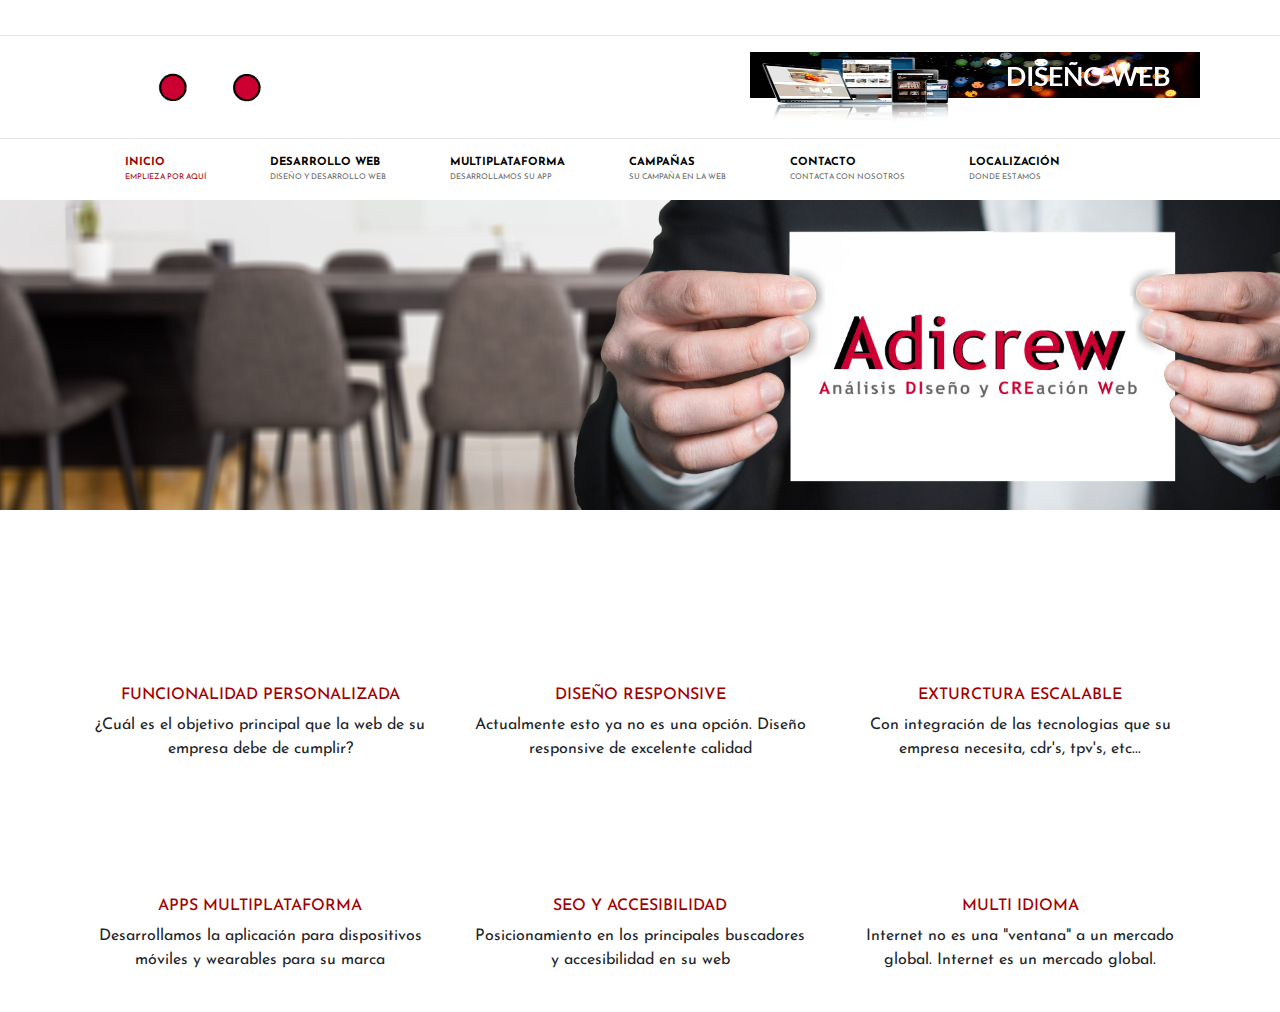
==== index.html @ ca473a06 "Inicio el seguimiento del proyecto por git" ====
<!DOCTYPE html>
<html lang="en">

<head>
    <meta charset="UTF-8">
    <title>Adicrew</title>
    <meta name="description" content="Desarrollo web y de aplicaciones multiplataforma. Posicionamiento SEO y análisis de mercado web">
    <meta name="keywords" "desarrollo web">
    <meta name="robots" content="index,follow">
    <meta name="viewport" content="width=device-width, user-scalable=no, initial-scale=1.0, maximum-scale=1.0, minimum-scale=1.0">
    <link rel="stylesheet" href="https://use.fontawesome.com/releases/v5.0.13/css/all.css" integrity="sha384-DNOHZ68U8hZfKXOrtjWvjxusGo9WQnrNx2sqG0tfsghAvtVlRW3tvkXWZh58N9jp" crossorigin="anonymous">
    <link rel="stylesheet" type="text/css" href="css/bootstrap.css">
    <link rel="stylesheet" type="text/css" href="css/bootstrap.min.css">
    <link rel="stylesheet" type="text/css" href="css/bootstrap-grid.css">
    <link rel="stylesheet" type="text/css" href="css/bootstrap-grid.min.css">
    <link rel="stylesheet" type="text/css" href="css/bootstrap-reboot.css">
    <link rel="stylesheet" type="text/css" href="css/bootstrap-reboot.min.css">
    <link rel="stylesheet" type="text/css" href="css/adicrew.css">
    <script src="js/angular_1.6.10.js"></script>
    <script src="js/jquery-3.3.1.js"></script>
    <script src="js/bootstrap.js"></script>
    <script src="js/bootstrap.min.js"></script>
    <script src="js/bootstrap.bundle.js"></script>
    <script src="js/bootstrap.bundle.min.js"></script>
    <!--    -->
    <script async src="//pagead2.googlesyndication.com/pagead/js/adsbygoogle.js"></script>
    <!--    -->
<!--
    <script>
        (adsbygoogle = window.adsbygoogle || []).push({
            google_ad_client: "ca-pub-1335142655974985",
            enable_page_level_ads: true
        });

    </script>
-->
    <script>
        $(document).ready(function() {
            $('#menu2').hide(0);

            $(window).scroll(function() {
                var altura = $(window).scrollTop();
                var tope = $("#tope").offset();
                tope = tope.top;

                if (altura >= tope) {
                    $('#menu2').fadeIn(400);
                }
                if (altura < tope) {
                    $('#menu2').fadeOut(50);
                }
            });
        });

    </script>
    <!-Favicon-->
    <link rel="shortcut icon" href="http://adicrew.com/favicon.ico">
</head>

<body>
    <div class="container-fluid reajuste color" id="menu2">
        <div class="container">
            <div class="row">
                <div class="col-12">
                    <nav class="navbar color navbar-expand-lg navbar-light bg-light">
                        <a class="navbar-brand" href="#"></a>
                        <button class="navbar-toggler" type="button" data-toggle="collapse" data-target="#navbarSupportedContent" aria-controls="navbarSupportedContent" aria-expanded="false" aria-label="Toggle navigation">
                        <span class="navbar-toggler-icon"></span>
                        </button>
                        <div class="collapse navbar-collapse" id="navbarSupportedContent">
                            <ul class="navbar-nav mr-auto">
                                <li class="nav-item active">
                                    <a class="nav-link" href="index.html">INICIO<br><small>EMPLIEZA&nbsp;POR&nbsp;AQUÍ</small></a>
                                </li>
                                <li class="nav-item">
                                    <a class="nav-link" href="#">DESARROLLO&nbsp;WEB<br><small>DISEÑO&nbsp;Y&nbsp;DESARROLLO&nbsp;WEB</small></a>
                                </li>
                                <li class="nav-item">
                                    <a class="nav-link" href="#">MULTIPLATAFORMA<br><small>DESARROLLAMOS&nbsp;SU&nbsp;APP</small></a>
                                </li>
                                <li class="nav-item">
                                    <a class="nav-link" href="#">CAMPAÑAS<br><small>SU&nbsp;CAMPAÑA&nbsp;EN&nbsp;LA&nbsp;WEB</small></a>
                                </li>
                                <li class="nav-item">
                                    <a class="nav-link" href="contacto.html">CONTACTO<br><small>CONTACTA&nbsp;CON&nbsp;NOSOTROS</small></a>
                                </li>
                                <li class="nav-item">
                                    <a class="nav-link" href="#">LOCALIZACIÓN<br><small>DONDE&nbsp;ESTAMOS</small></a>
                                </li>
                            </ul>
                        </div>
                    </nav>
                </div>
            </div>
        </div>
        <hr class="reajuste">
    </div>


    <header>
        <div class="container">
            <div class="row">
                <div class="col-lg-2"></div>
                <div class="col-lg-2"></div>
                <div class="col-lg-2"></div>
                <div class="col-lg-2"></div>
                <div class="col-lg-2"></div>
                <div class="col-lg-2 redes">
                    <a class="red" href=""><i class="fab fa-facebook-f" title="Facebook"></i></a>
                    <a class="red" href=""><i class="fab fa-twitter" title="Twitter"></i></a>
                    <a class="red" href=""><i class="fab fa-instagram" title="Instagram"></i></a>
                    <a class="red" href="contacto.html"><i class="far fa-envelope" title="Contacto"></i></a>
                </div>
            </div>
        </div>

        <hr>

        <div class="container">
            <div class="row">
                <div class="col-lg-3"><img src="img/adicrew.gif" width="250px"></div>
                <div class="col-lg-4"></div>
                <div class="col-lg-5"><img src="img/banner.png" alt=""></div>
        </div>
        </div>
        <hr>
        <div class="container">
            <div class="row" id="tope">
                <div class="col-lg-12">

                    <nav class="navbar color ajusta navbar-expand-lg navbar-light bg-light">
                        <a class="navbar-brand" href="#"></a>
                        <button class="navbar-toggler" type="button" data-toggle="collapse" data-target="#navbarSupportedContent" aria-controls="navbarSupportedContent" aria-expanded="false" aria-label="Toggle navigation">
                        <span class="navbar-toggler-icon"></span>
                        </button>

                        <div class="collapse navbar-collapse" id="navbarSupportedContent">
                            <ul class="navbar-nav mr-auto">
                                <li class="nav-item active">
                                    <a class="nav-link" href="index.html">INICIO<br><small>EMPLIEZA&nbsp;POR&nbsp;AQUÍ</small></a>
                                </li>
                                <li class="nav-item">
                                    <a class="nav-link" href="#">DESARROLLO&nbsp;WEB<br><small>DISEÑO&nbsp;Y&nbsp;DESARROLLO&nbsp;WEB</small></a>
                                </li>
                                <li class="nav-item">
                                    <a class="nav-link" href="#">MULTIPLATAFORMA<br><small>DESARROLLAMOS&nbsp;SU&nbsp;APP</small></a>
                                </li>
                                <li class="nav-item">
                                    <a class="nav-link" href="#">CAMPAÑAS<br><small>SU&nbsp;CAMPAÑA&nbsp;EN&nbsp;LA&nbsp;WEB</small></a>
                                </li>
                                <li class="nav-item">
                                    <a class="nav-link" href="contacto.html">CONTACTO<br><small>CONTACTA&nbsp;CON&nbsp;NOSOTROS</small></a>
                                </li>
                                <li class="nav-item">
                                    <a class="nav-link" href="#">LOCALIZACIÓN<br><small>DONDE&nbsp;ESTAMOS</small></a>
                                </li>
                            </ul>
                        </div>
                    </nav>
                </div>
            </div>
        </div>
    </header>
    <!--COMIENZAA CARRUUSEEEEL-->
    <!--
       <div id="carouselExampleControls" class="carousel slide" data-ride="carousel">
  <div class="carousel-inner">
-->
    <div class="carousel-item active">
        <img class="d-block w-100" src="img/behappy.jpg" alt="Adicrew, be happy">
    </div>
    <!--
    <div class="carousel-item">
      <img class="d-block w-100" src="img/feedback.jpg" alt="Adicrew, feedback">
    </div>
-->


    <!--
    <div class="carousel-item">
      <img class="d-block w-100" src="img/" alt="Third slide">
    </div>
-->


    <!--
  </div>
    <a class="carousel-control-prev" href="#carouselExampleControls" role="button" data-slide="prev">
    <span class="carousel-control-prev-icon" aria-hidden="true"></span>
    <span class="sr-only">Anterior</span>
  </a>
  <a class="carousel-control-next" href="#carouselExampleControls" role="button" data-slide="next">
    <span class="carousel-control-next-icon" aria-hidden="true"></span>
    <span class="sr-only">Siguiente</span>
  </a>
</div>
-->
    <!--AQUÍ TERMINAA CARRUUSEEEEL-->

<div class="container">
    <div class="row airetop">
        <div class="col-md-4 metodos">
          <i class="fas fa-cogs"></i>
            <h4 class="tiulometodo">FUNCIONALIDAD PERSONALIZADA</h4>
            <p class="texto">¿Cuál es el objetivo principal que la web de su empresa debe de cumplir?</p>
        </div>
        <div class="col-md-4 metodos">
           <i class="fas fa-ruler-combined"></i>
            <h4 class="tiulometodo">DISEÑO RESPONSIVE</h4>
            <p class="texto">Actualmente esto ya no es una opción. Diseño responsive de excelente calidad</p>
        </div>
        <div class="col-md-4 metodos">
           <i class="fas fa-project-diagram"></i>
            <h4 class="tiulometodo">EXTURCTURA ESCALABLE</h4>
            <p class="texto">Con integración de las tecnologias que su empresa necesita, cdr's, tpv's, etc...</p>
        </div>
    </div>
    <div class="row">
        <div class="col-md-4 metodos">
           <i class="fas fa-puzzle-piece"></i>
            <h4 class="tiulometodo">APPS MULTIPLATAFORMA</h4>
            <p class="texto">Desarrollamos la aplicación para dispositivos móviles y wearables para su marca</p>
        </div>
        <div class="col-md-4 metodos">
           <i class="fas fa-braille"></i>
            <h4 class="tiulometodo">SEO Y ACCESIBILIDAD</h4>
            <p class="texto">Posicionamiento en los principales buscadores y accesibilidad en su web</p>
        </div>
        <div class="col-md-4 metodos">
           <i class="fas fa-language"></i>
            <h4 class="tiulometodo">MULTI IDIOMA</h4>
            <p class="texto">Internet no es una "ventana" a un mercado global. Internet es un mercado global.</p>
        </div>
    </div>
</div>

</body>

</html>
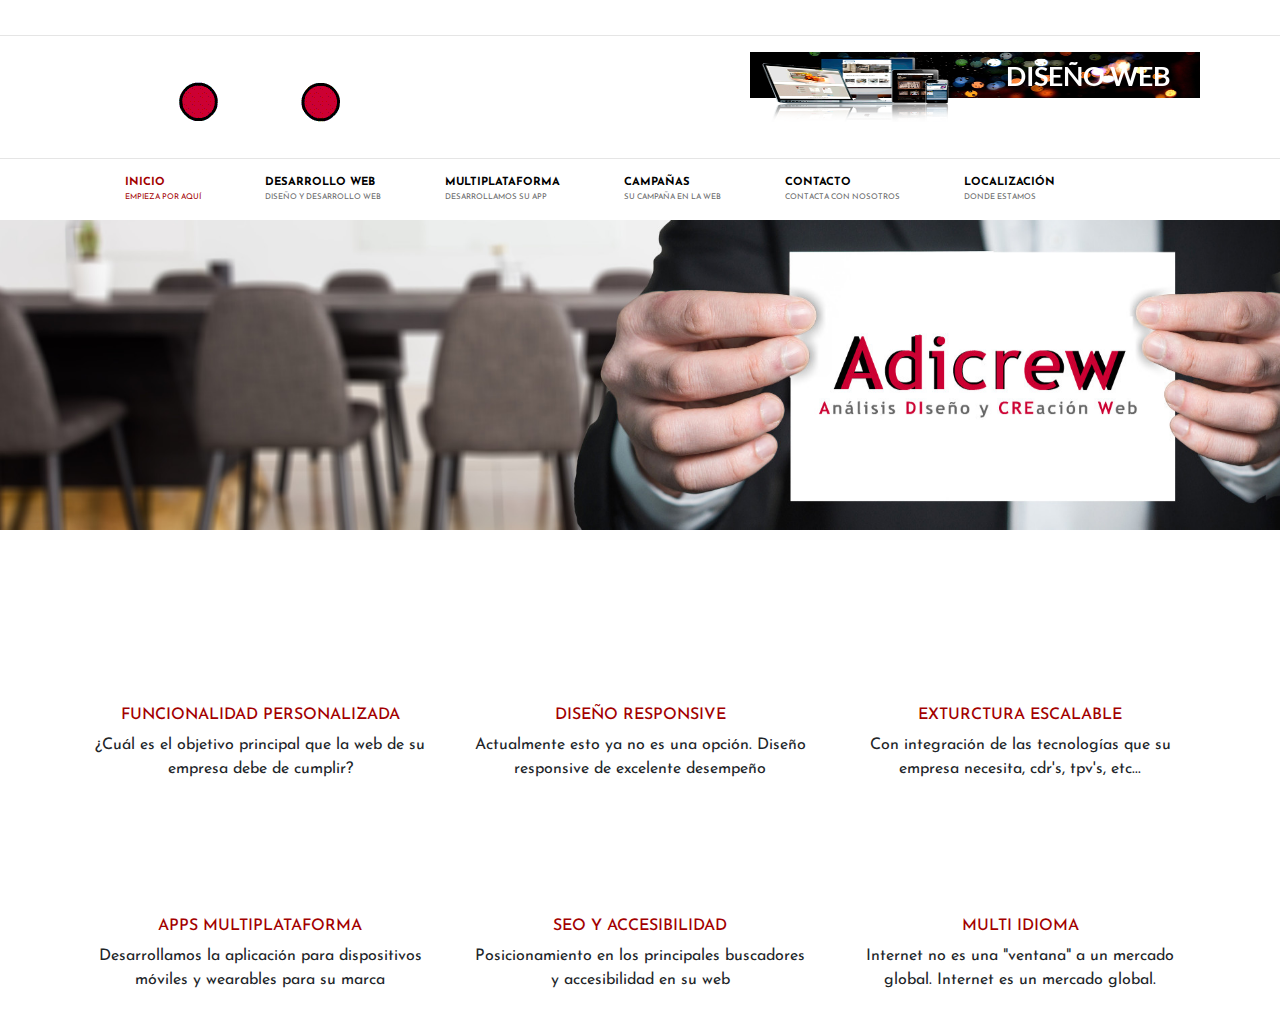
==== commit 957e3a43: "Realizadas mejoras en la distribución de las distintas secciones en la rejilla de boostrap" ====
--- a/index.html
+++ b/index.html
@@ -4,6 +4,7 @@
 <head>
     <meta charset="UTF-8">
     <title>Adicrew</title>
+    <meta name="author" "Txema Illarramendi">
     <meta name="description" content="Desarrollo web y de aplicaciones multiplataforma. Posicionamiento SEO y análisis de mercado web">
     <meta name="keywords" "desarrollo web">
     <meta name="robots" content="index,follow">
@@ -70,7 +71,7 @@
                         <div class="collapse navbar-collapse" id="navbarSupportedContent">
                             <ul class="navbar-nav mr-auto">
                                 <li class="nav-item active">
-                                    <a class="nav-link" href="index.html">INICIO<br><small>EMPLIEZA&nbsp;POR&nbsp;AQUÍ</small></a>
+                                    <a class="nav-link" href="index.html">INICIO<br><small>EMPIEZA&nbsp;POR&nbsp;AQUÍ</small></a>
                                 </li>
                                 <li class="nav-item">
                                     <a class="nav-link" href="#">DESARROLLO&nbsp;WEB<br><small>DISEÑO&nbsp;Y&nbsp;DESARROLLO&nbsp;WEB</small></a>
@@ -100,12 +101,8 @@
     <header>
         <div class="container">
             <div class="row">
-                <div class="col-lg-2"></div>
-                <div class="col-lg-2"></div>
-                <div class="col-lg-2"></div>
-                <div class="col-lg-2"></div>
-                <div class="col-lg-2"></div>
-                <div class="col-lg-2 redes">
+                <div class="col-lg-10 col-md-8 col-sm-0 col-xs-0"></div>
+                <div class="col-lg-2 col-md-4 col-sm-12 col-xs-12 redes">
                     <a class="red" href=""><i class="fab fa-facebook-f" title="Facebook"></i></a>
                     <a class="red" href=""><i class="fab fa-twitter" title="Twitter"></i></a>
                     <a class="red" href=""><i class="fab fa-instagram" title="Instagram"></i></a>
@@ -118,9 +115,9 @@
 
         <div class="container">
             <div class="row">
-                <div class="col-lg-3"><img src="img/adicrew.gif" width="250px"></div>
-                <div class="col-lg-4"></div>
-                <div class="col-lg-5"><img src="img/banner.png" alt=""></div>
+                <div class="col-xs-12 col-sm-12 col-md-4 col-lg-3"><img src="img/adicrew.gif"></div>
+                <div class="col-xs-12 col-sm-0 col-md-2 col-lg-4">&nbsp;</div>
+                <div class="col-xs-12 col-sm-12 col-md-6 col-lg-5"><img src="img/banner.png" alt="imágen web multi dispositivo"></div>
         </div>
         </div>
         <hr>
@@ -137,7 +134,7 @@
                         <div class="collapse navbar-collapse" id="navbarSupportedContent">
                             <ul class="navbar-nav mr-auto">
                                 <li class="nav-item active">
-                                    <a class="nav-link" href="index.html">INICIO<br><small>EMPLIEZA&nbsp;POR&nbsp;AQUÍ</small></a>
+                                    <a class="nav-link" href="index.html">INICIO<br><small>EMPIEZA&nbsp;POR&nbsp;AQUÍ</small></a>
                                 </li>
                                 <li class="nav-item">
                                     <a class="nav-link" href="#">DESARROLLO&nbsp;WEB<br><small>DISEÑO&nbsp;Y&nbsp;DESARROLLO&nbsp;WEB</small></a>
@@ -199,34 +196,32 @@
 
 <div class="container">
     <div class="row airetop">
-        <div class="col-md-4 metodos">
+        <div class="col-lg-4 col-md-6 col-sm-12 col-xs-12 metodos">
           <i class="fas fa-cogs"></i>
             <h4 class="tiulometodo">FUNCIONALIDAD PERSONALIZADA</h4>
             <p class="texto">¿Cuál es el objetivo principal que la web de su empresa debe de cumplir?</p>
         </div>
-        <div class="col-md-4 metodos">
+        <div class="col-lg-4 col-md-6 col-sm-12 col-xs-12 metodos">
            <i class="fas fa-ruler-combined"></i>
             <h4 class="tiulometodo">DISEÑO RESPONSIVE</h4>
-            <p class="texto">Actualmente esto ya no es una opción. Diseño responsive de excelente calidad</p>
-        </div>
-        <div class="col-md-4 metodos">
+            <p class="texto">Actualmente esto ya no es una opción. Diseño responsive de excelente desempeño</p>
+        </div>
+        <div class="col-lg-4 col-md-6 col-sm-12 col-xs-12 metodos">
            <i class="fas fa-project-diagram"></i>
             <h4 class="tiulometodo">EXTURCTURA ESCALABLE</h4>
-            <p class="texto">Con integración de las tecnologias que su empresa necesita, cdr's, tpv's, etc...</p>
-        </div>
-    </div>
-    <div class="row">
-        <div class="col-md-4 metodos">
+            <p class="texto">Con integración de las tecnologías que su empresa necesita, cdr's, tpv's, etc...</p>
+        </div>
+        <div class="col-lg-4 col-md-6 col-sm-12 col-xs-12 metodos">
            <i class="fas fa-puzzle-piece"></i>
             <h4 class="tiulometodo">APPS MULTIPLATAFORMA</h4>
             <p class="texto">Desarrollamos la aplicación para dispositivos móviles y wearables para su marca</p>
         </div>
-        <div class="col-md-4 metodos">
+        <div class="col-lg-4 col-md-6 col-sm-12 col-xs-12 metodos">
            <i class="fas fa-braille"></i>
             <h4 class="tiulometodo">SEO Y ACCESIBILIDAD</h4>
             <p class="texto">Posicionamiento en los principales buscadores y accesibilidad en su web</p>
         </div>
-        <div class="col-md-4 metodos">
+        <div class="col-lg-4 col-md-6 col-sm-12 col-xs-12 metodos">
            <i class="fas fa-language"></i>
             <h4 class="tiulometodo">MULTI IDIOMA</h4>
             <p class="texto">Internet no es una "ventana" a un mercado global. Internet es un mercado global.</p>
